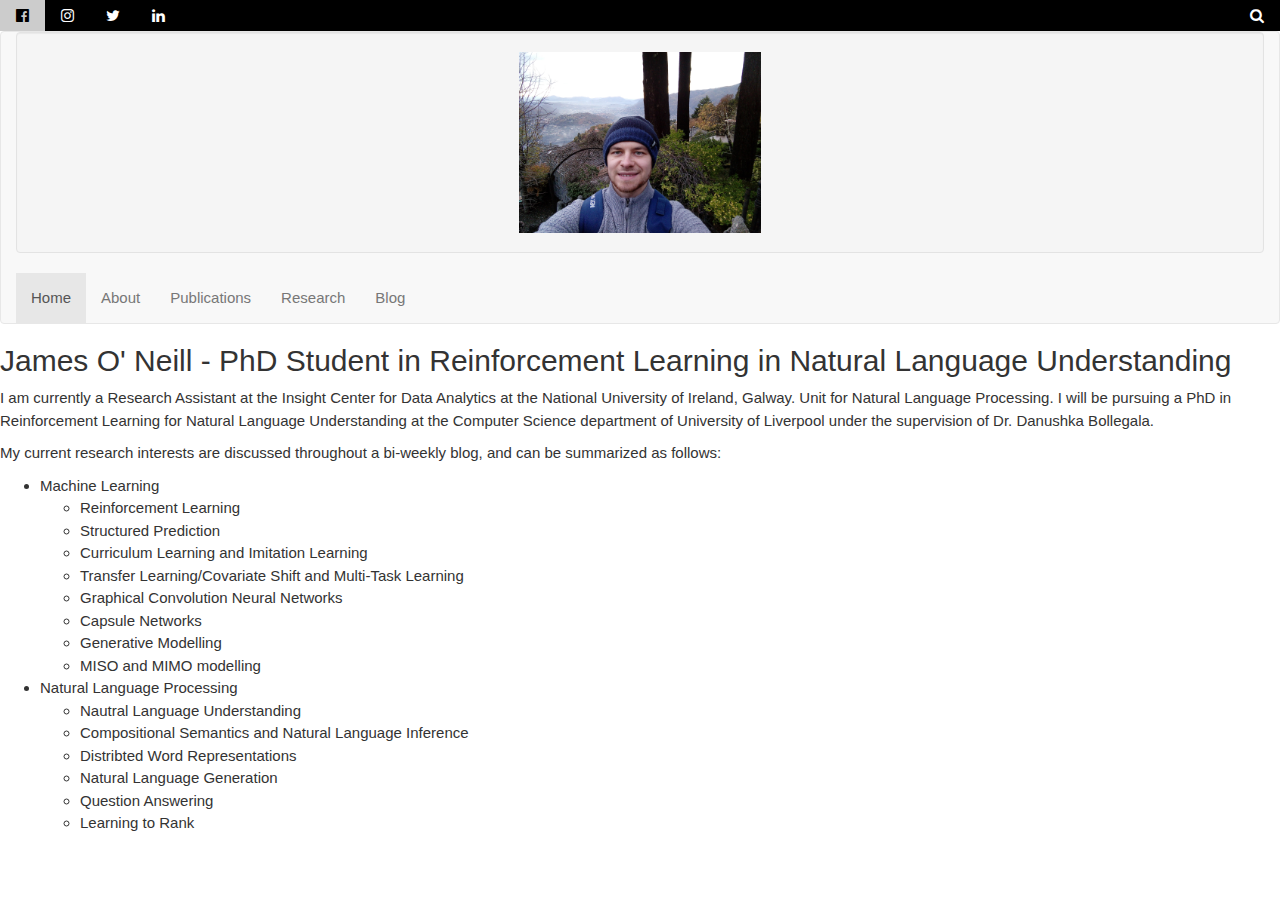
==== index.html @ 25e833fb "Update index.html" ====
<html>
	<head>
		<meta charset="utf-8">
			<meta name="viewport" content="width=device-width, initial-scale=1">
		  			<link rel="stylesheet" href="https://maxcdn.bootstrapcdn.com/bootstrap/3.3.7/css/bootstrap.min.css">
  					<script src="https://maxcdn.bootstrapcdn.com/bootstrap/3.3.7/js/bootstrap.min.js"></script>
						<script src="https://ajax.googleapis.com/ajax/libs/jquery/3.2.1/jquery.min.js"></script>
						<!--<script src="https://cdnjs.cloudflare.com/ajax/libs/popper.js/1.12.6/umd/popper.min.js"></script>-->
		
						<link rel="stylesheet" href="https://www.w3schools.com/w3css/4/w3.css">
						<link rel="stylesheet" href="https://fonts.googleapis.com/css?family=Oswald">
						<link rel="stylesheet" href="https://fonts.googleapis.com/css?family=Open Sans">
						<link rel="stylesheet" href="https://cdnjs.cloudflare.com/ajax/libs/font-awesome/4.7.0/css/font-awesome.min.css">
						<script src="//code.jquery.com/jquery-1.10.2.js"></script>
						<script> 
						$(function(){
							$("#header").load("header.html"); 
							$("#footer").load("footer.html"); 
						});
						</script>
								
					</head>

					<body>
					 <div id="header"></div>

						<h2 id="title-about"> James O' Neill - PhD Student in Reinforcement Learning in Natural Language Understanding</h1>
								<p>I am currently a Research Assistant at the <a href="https://nuig.insight-centre.org">Insight Center for Data Analytics</a> at the <a href="http://www.nuigalway.ie/">National University of Ireland, Galway</a>.
									<a href="https://nuig.insight-centre.org/unlp/">Unit for Natural Language Processing</a>. I will be pursuing a PhD in Reinforcement Learning for Natural Language Understanding 
									at the Computer Science department of <a href="https://www.liverpool.ac.uk/computer-science/about/">University of Liverpool</a> under the supervision of <a href="https://www.liverpool.ac.uk/computer-science/staff/danushka-bollegala/">Dr. Danushka Bollegala</a>.</p>

								<p>My current research interests are discussed throughout a bi-weekly blog, and can be summarized as follows:</p>

								<ul>
									<li>Machine Learning
										<ul>
											<li>Reinforcement Learning</li>
											<li>Structured Prediction</li>
											<li>Curriculum Learning and Imitation Learning</li>
											<li>Transfer Learning/Covariate Shift and Multi-Task Learning</li>
											<li>Graphical Convolution Neural Networks</li>
											<li>Capsule Networks</li>
											<li>Generative Modelling</li>
											<li>MISO and MIMO modelling</li>
										</ul>
									</li>

									<li>Natural Language Processing
										<ul>
											<li>Nautral Language Understanding</li>
											<li>Compositional Semantics and Natural Language Inference</li>
											<li>Distribted Word Representations</li>
											<li>Natural Language Generation</li>
											<li>Question Answering</li>
											<li>Learning to Rank</li>
											
										</ul>
									</li>
								</ul>

								<div class="dropdown-menu">
									<a class="dropdown-item" href="#">Link 1</a>
									<a class="dropdown-item" href="#">Link 2</a>
									<a class="dropdown-item" href="#">Link 3</a>
								</div>
								
								<div id="footer"></div>

							</body>
						</html>
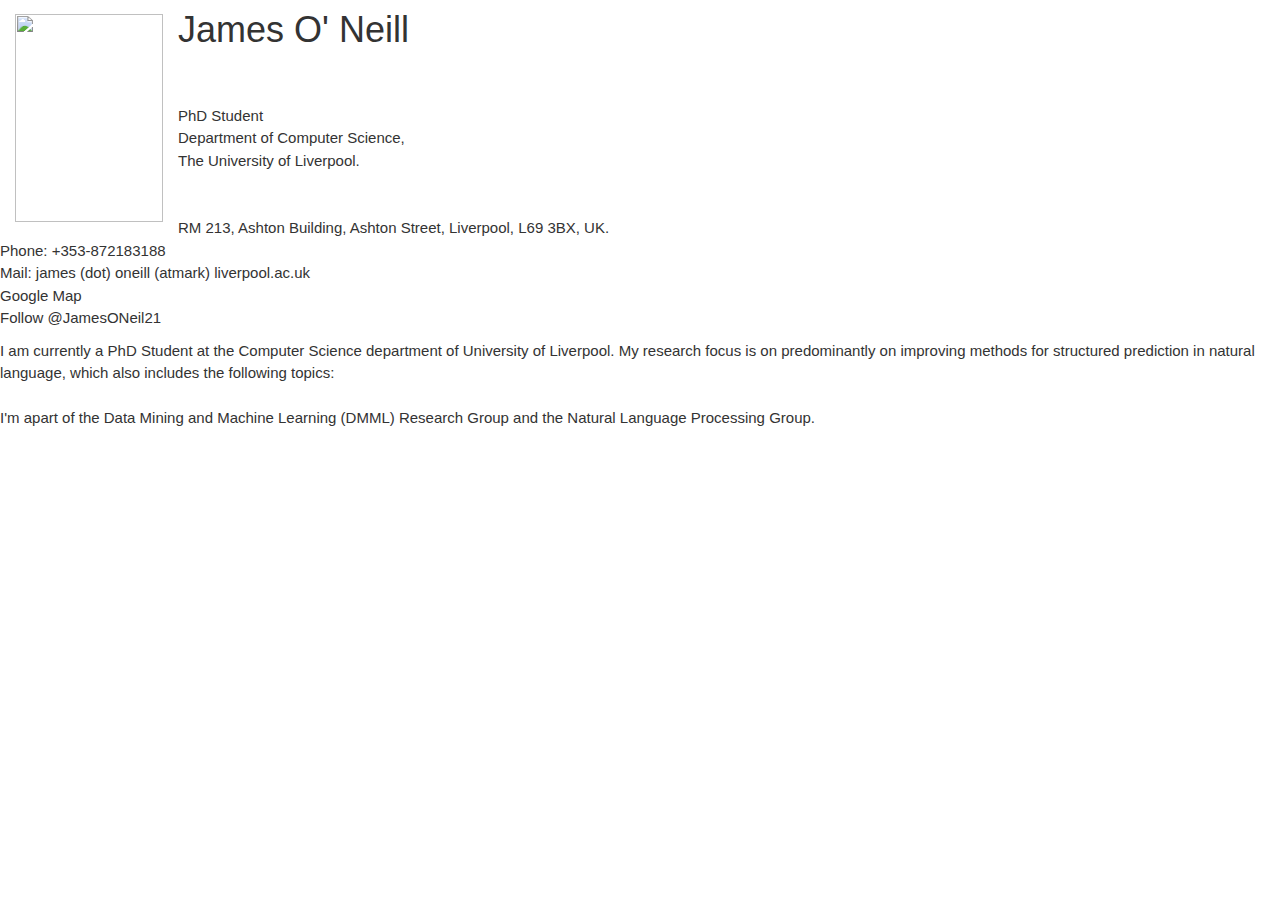
==== commit 399002e1: "Update index.html" ====
--- a/index.html
+++ b/index.html
@@ -21,50 +21,45 @@
 								
 					</head>
 
-					<body>
-					 <div id="header"></div>
+		<body>
+        
+        <p><img src="./images/me_cropped.png" align="left" width="148" height="208" vspace="4" hspace="15"/>
+          <div><h1 class="title"> James O' Neill</h1></div>
+        <br/>
+        <br/>
+        PhD Student
+        <br/>
+        <a href="http://www.csc.liv.ac.uk/">
+        Department of Computer Science,</a><br/>
+        <!--
+        <a href="http://www.liv.ac.uk/electrical-engineering-electronics-and-computer-science/">
+          School of Electrical Engineering, Electronics, and Computer Science </a>,<br/>-->
+        <a href="http://www.liv.ac.uk/">
+          The University of Liverpool.</a><br/>
+        <br/>
+        <br/> 
+        RM 213, Ashton Building, Ashton Street, Liverpool, L69 3BX, UK.<br/>
+        Phone: +353-872183188<br/>
+        Mail: james (dot) oneill (atmark) liverpool.ac.uk <br/>
+        <a href="https://www.google.com/maps/d/u/0/viewer?ll=53.406497%2C-2.966373&spn=0%2C0&hl=en&t=h&msa=0&source=embed&ie=UTF8&mid=1jSFL6jBzMMw1O2cF6rKUCC8XDA4">Google Map</a><br/>
+        <a href="https://twitter.com/JamesONeil21" class="twitter-follow-button">Follow @JamesONeil21</a>
+        <script
+        src="http://platform.twitter.com/widgets.js"
+        type="text/javascript"></script>        
+      
+      </p>
+            
+        
+          <p>  I am currently a PhD Student at the Computer Science department of <a href="https://www.liverpool.ac.uk/computer-science/about/">University of Liverpool</a>. 
+           My research focus is on predominantly on improving methods for structured prediction in natural language, which also includes the following topics:
+           <br/> <br/>
 
-						<h2 id="title-about"> James O' Neill - PhD Student in Reinforcement Learning in Natural Language Understanding</h1>
-								<p>I am currently a Research Assistant at the <a href="https://nuig.insight-centre.org">Insight Center for Data Analytics</a> at the <a href="http://www.nuigalway.ie/">National University of Ireland, Galway</a>.
-									<a href="https://nuig.insight-centre.org/unlp/">Unit for Natural Language Processing</a>. I will be pursuing a PhD in Reinforcement Learning for Natural Language Understanding 
-									at the Computer Science department of <a href="https://www.liverpool.ac.uk/computer-science/about/">University of Liverpool</a> under the supervision of <a href="https://www.liverpool.ac.uk/computer-science/staff/danushka-bollegala/">Dr. Danushka Bollegala</a>.</p>
+          I'm apart of the <a href="https://www.liverpool.ac.uk/computer-science/research/artificial-intelligence/dmml/">Data Mining and Machine Learning (DMML) Research Group </a> and the <a href="https://sites.google.com/site/nlpliverpool/">Natural Language Processing Group</a>.
 
-								<p>My current research interests are discussed throughout a bi-weekly blog, and can be summarized as follows:</p>
+         </p>   
+       
+                
+            <div id="footer"></div>
+        </body>
 
-								<ul>
-									<li>Machine Learning
-										<ul>
-											<li>Reinforcement Learning</li>
-											<li>Structured Prediction</li>
-											<li>Curriculum Learning and Imitation Learning</li>
-											<li>Transfer Learning/Covariate Shift and Multi-Task Learning</li>
-											<li>Graphical Convolution Neural Networks</li>
-											<li>Capsule Networks</li>
-											<li>Generative Modelling</li>
-											<li>MISO and MIMO modelling</li>
-										</ul>
-									</li>
-
-									<li>Natural Language Processing
-										<ul>
-											<li>Nautral Language Understanding</li>
-											<li>Compositional Semantics and Natural Language Inference</li>
-											<li>Distribted Word Representations</li>
-											<li>Natural Language Generation</li>
-											<li>Question Answering</li>
-											<li>Learning to Rank</li>
-											
-										</ul>
-									</li>
-								</ul>
-
-								<div class="dropdown-menu">
-									<a class="dropdown-item" href="#">Link 1</a>
-									<a class="dropdown-item" href="#">Link 2</a>
-									<a class="dropdown-item" href="#">Link 3</a>
-								</div>
-								
-								<div id="footer"></div>
-
-							</body>
-						</html>
+ </html>
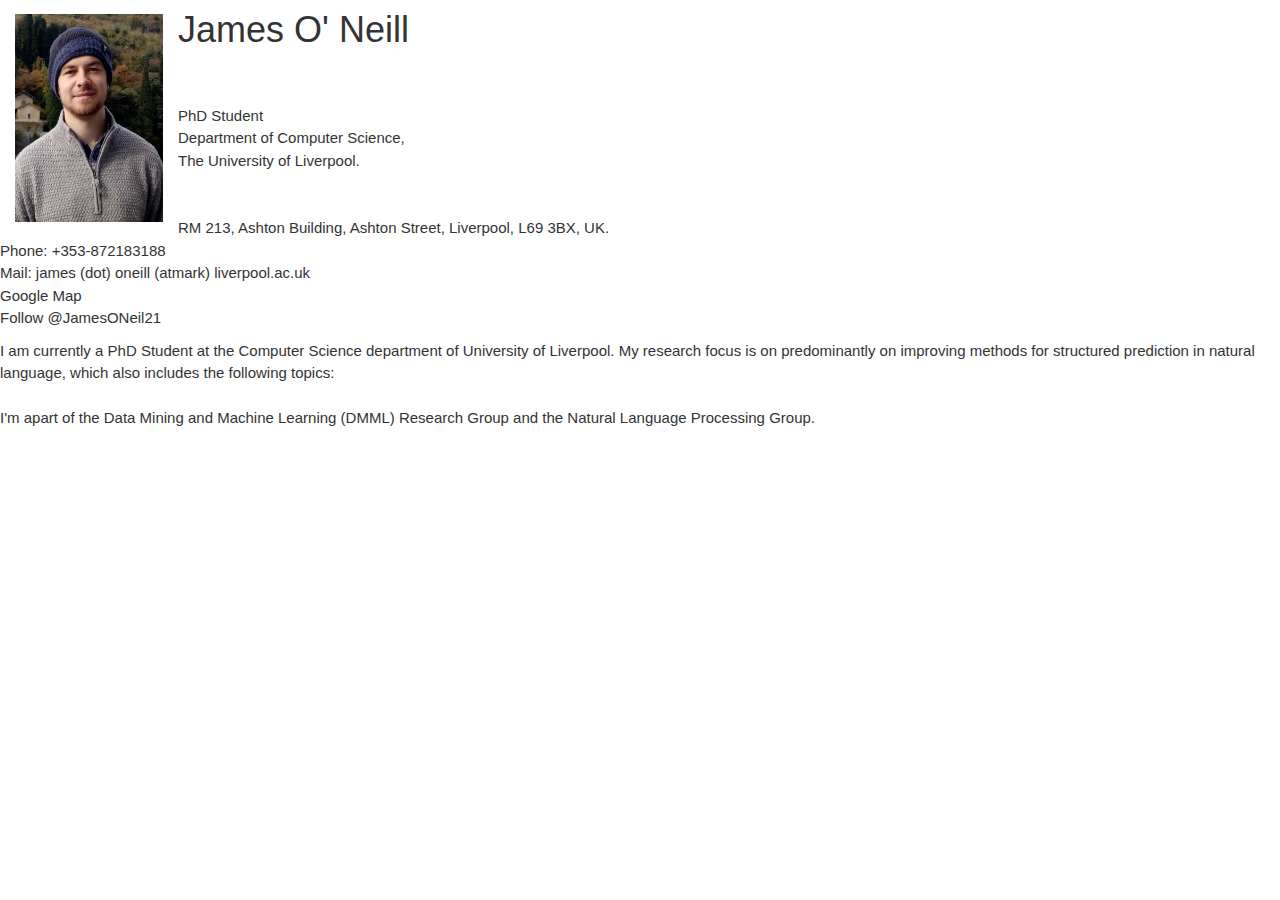
==== commit 3e00a6a6: "Update index.html" ====
--- a/index.html
+++ b/index.html
@@ -23,7 +23,7 @@
 
 		<body>
         
-        <p><img src="./images/me_cropped.png" align="left" width="148" height="208" vspace="4" hspace="15"/>
+        <p><img src="./images/me_cropped.jpg" align="left" width="148" height="208" vspace="4" hspace="15"/>
           <div><h1 class="title"> James O' Neill</h1></div>
         <br/>
         <br/>
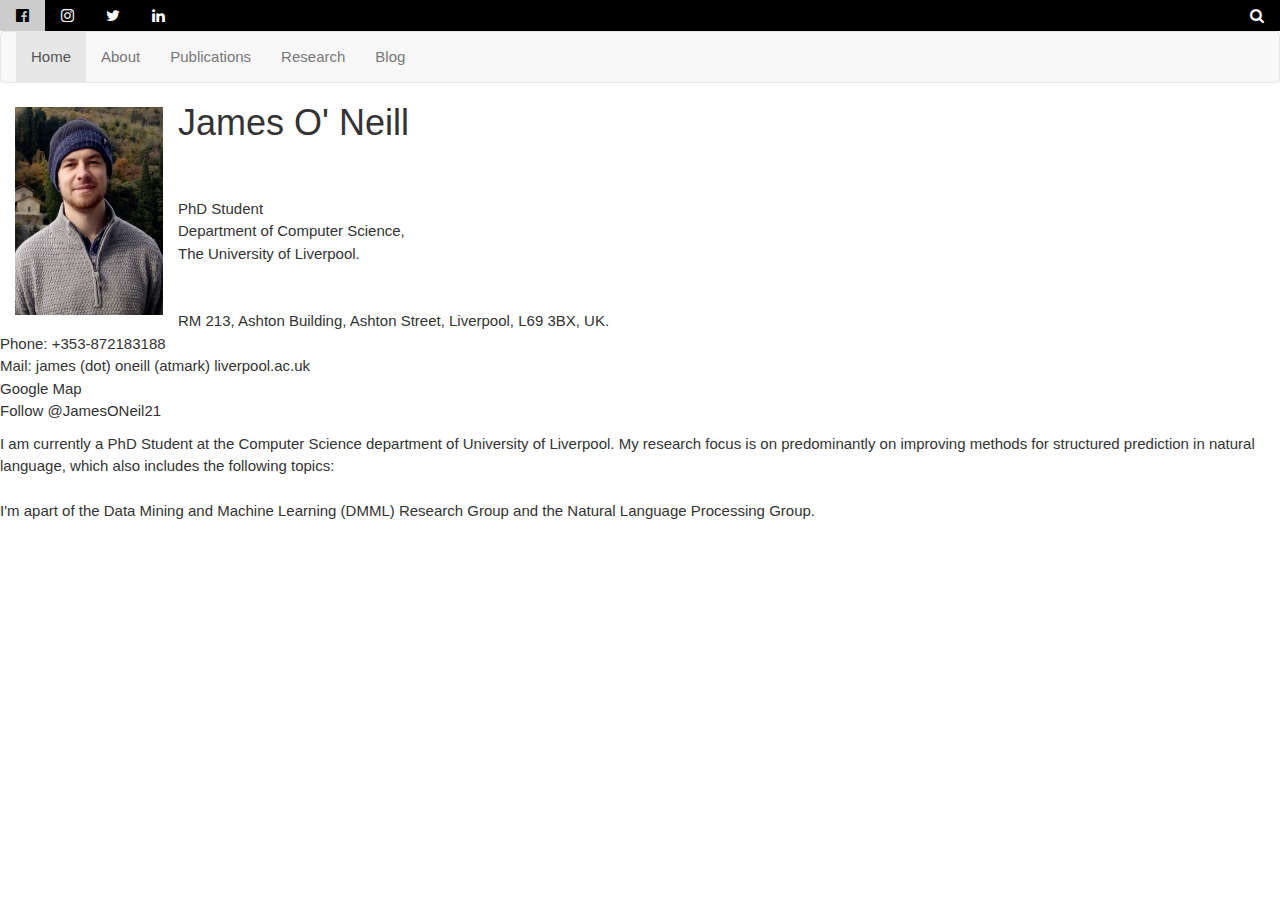
==== commit d9e7ba4c: "Update index.html" ====
--- a/index.html
+++ b/index.html
@@ -11,6 +11,8 @@
 						<link rel="stylesheet" href="https://fonts.googleapis.com/css?family=Oswald">
 						<link rel="stylesheet" href="https://fonts.googleapis.com/css?family=Open Sans">
 						<link rel="stylesheet" href="https://cdnjs.cloudflare.com/ajax/libs/font-awesome/4.7.0/css/font-awesome.min.css">
+
+                        
 						<script src="//code.jquery.com/jquery-1.10.2.js"></script>
 						<script> 
 						$(function(){
@@ -19,10 +21,11 @@
 						});
 						</script>
 								
-					</head>
+		</head>
 
 		<body>
-        
+        <div id="header"></div>
+
         <p><img src="./images/me_cropped.jpg" align="left" width="148" height="208" vspace="4" hspace="15"/>
           <div><h1 class="title"> James O' Neill</h1></div>
         <br/>
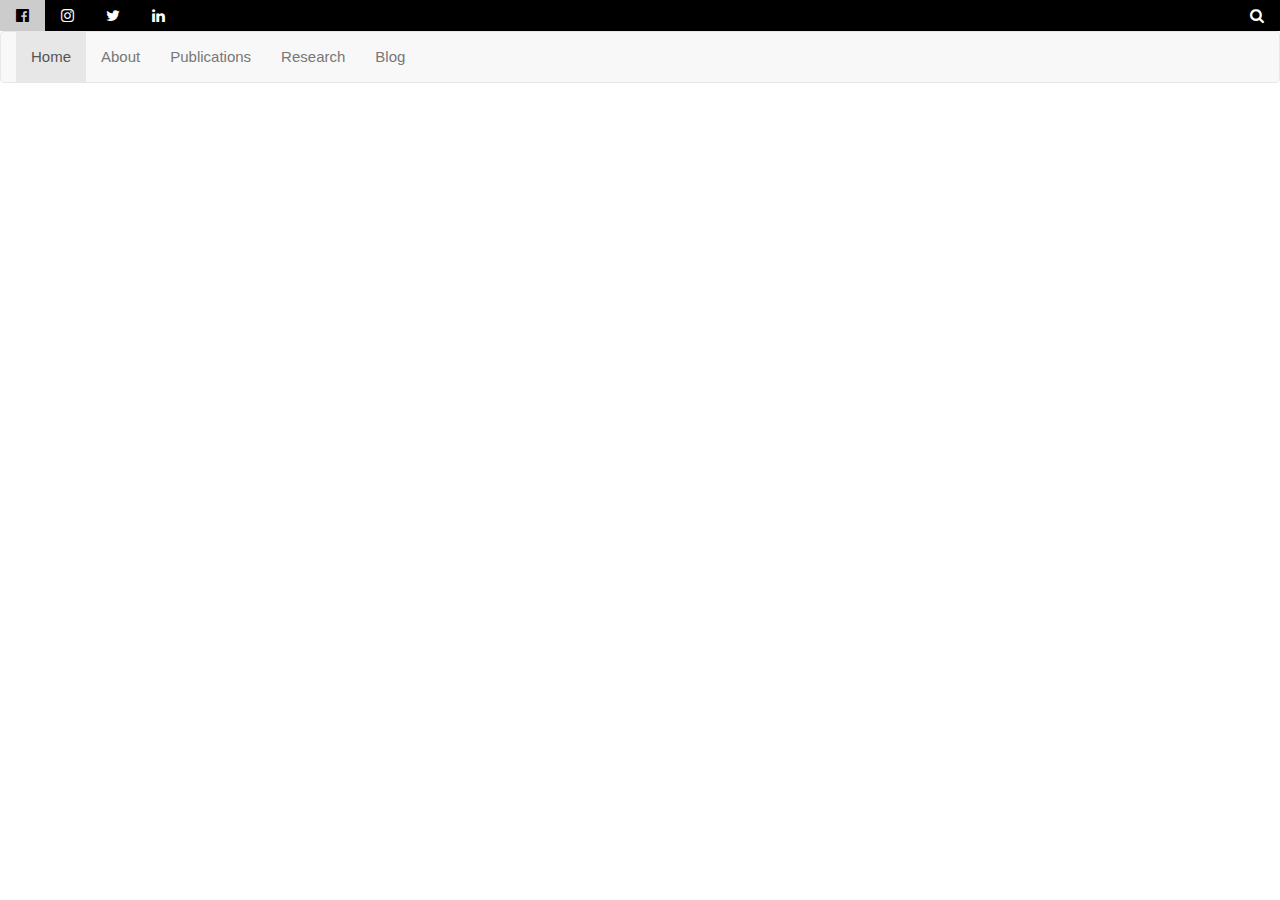
==== commit 9282622d: "Update index.html" ====
--- a/index.html
+++ b/index.html
@@ -25,44 +25,9 @@
 
 		<body>
         <div id="header"></div>
-
-        <p><img src="./images/me_cropped.jpg" align="left" width="148" height="208" vspace="4" hspace="15"/>
-          <div><h1 class="title"> James O' Neill</h1></div>
-        <br/>
-        <br/>
-        PhD Student
-        <br/>
-        <a href="http://www.csc.liv.ac.uk/">
-        Department of Computer Science,</a><br/>
-        <!--
-        <a href="http://www.liv.ac.uk/electrical-engineering-electronics-and-computer-science/">
-          School of Electrical Engineering, Electronics, and Computer Science </a>,<br/>-->
-        <a href="http://www.liv.ac.uk/">
-          The University of Liverpool.</a><br/>
-        <br/>
-        <br/> 
-        RM 213, Ashton Building, Ashton Street, Liverpool, L69 3BX, UK.<br/>
-        Phone: +353-872183188<br/>
-        Mail: james (dot) oneill (atmark) liverpool.ac.uk <br/>
-        <a href="https://www.google.com/maps/d/u/0/viewer?ll=53.406497%2C-2.966373&spn=0%2C0&hl=en&t=h&msa=0&source=embed&ie=UTF8&mid=1jSFL6jBzMMw1O2cF6rKUCC8XDA4">Google Map</a><br/>
-        <a href="https://twitter.com/JamesONeil21" class="twitter-follow-button">Follow @JamesONeil21</a>
-        <script
-        src="http://platform.twitter.com/widgets.js"
-        type="text/javascript"></script>        
-      
-      </p>
-            
-        
-          <p>  I am currently a PhD Student at the Computer Science department of <a href="https://www.liverpool.ac.uk/computer-science/about/">University of Liverpool</a>. 
-           My research focus is on predominantly on improving methods for structured prediction in natural language, which also includes the following topics:
-           <br/> <br/>
-
-          I'm apart of the <a href="https://www.liverpool.ac.uk/computer-science/research/artificial-intelligence/dmml/">Data Mining and Machine Learning (DMML) Research Group </a> and the <a href="https://sites.google.com/site/nlpliverpool/">Natural Language Processing Group</a>.
-
-         </p>   
        
                 
-            <div id="footer"></div>
+        <div id="footer"></div>
         </body>
 
  </html>
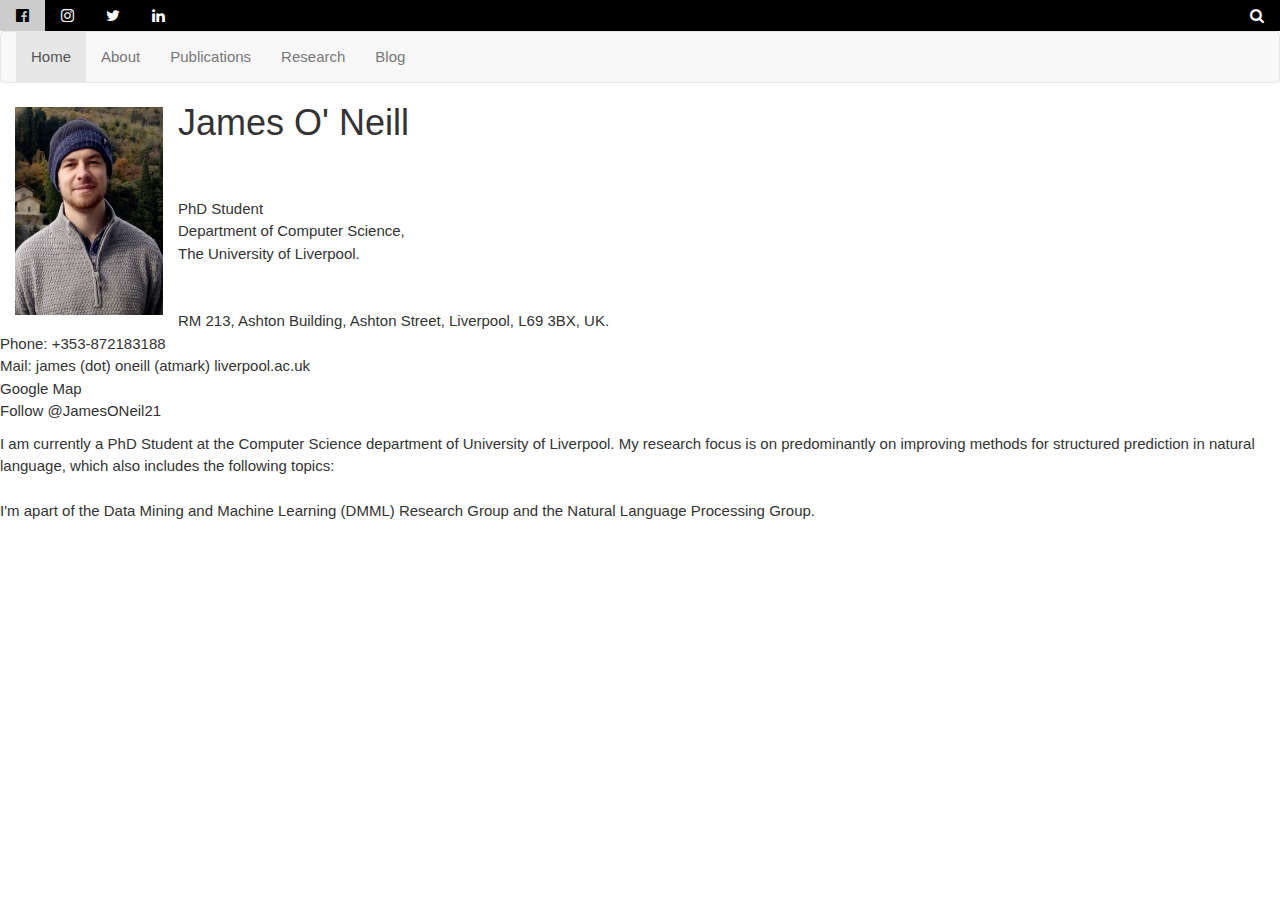
==== commit f8d54c42: "Update index.html" ====
--- a/index.html
+++ b/index.html
@@ -8,7 +8,6 @@
 						<!--<script src="https://cdnjs.cloudflare.com/ajax/libs/popper.js/1.12.6/umd/popper.min.js"></script>-->
 		
 						<link rel="stylesheet" href="https://www.w3schools.com/w3css/4/w3.css">
-						<link rel="stylesheet" href="https://fonts.googleapis.com/css?family=Oswald">
 						<link rel="stylesheet" href="https://fonts.googleapis.com/css?family=Open Sans">
 						<link rel="stylesheet" href="https://cdnjs.cloudflare.com/ajax/libs/font-awesome/4.7.0/css/font-awesome.min.css">
 
@@ -25,6 +24,43 @@
 
 		<body>
         <div id="header"></div>
+
+        <p>
+        
+        <img src="./images/me_cropped.jpg" align="left" width="148" height="208" vspace="4" hspace="15"/>
+          <div><h1 class="title"> James O' Neill</h1></div>
+        <br/>
+        <br/>
+        PhD Student
+        <br/>
+        <a href="http://www.csc.liv.ac.uk/">
+        Department of Computer Science,</a><br/>
+        <!--
+        <a href="http://www.liv.ac.uk/electrical-engineering-electronics-and-computer-science/">
+          School of Electrical Engineering, Electronics, and Computer Science </a>,<br/>-->
+        <a href="http://www.liv.ac.uk/">
+          The University of Liverpool.</a><br/>
+        <br/>
+        <br/> 
+        RM 213, Ashton Building, Ashton Street, Liverpool, L69 3BX, UK.<br/>
+        Phone: +353-872183188<br/>
+        Mail: james (dot) oneill (atmark) liverpool.ac.uk <br/>
+        <a href="https://www.google.com/maps/d/u/0/viewer?ll=53.406497%2C-2.966373&spn=0%2C0&hl=en&t=h&msa=0&source=embed&ie=UTF8&mid=1jSFL6jBzMMw1O2cF6rKUCC8XDA4">Google Map</a><br/>
+        <a href="https://twitter.com/JamesONeil21" class="twitter-follow-button">Follow @JamesONeil21</a>
+        <script
+        src="http://platform.twitter.com/widgets.js"
+        type="text/javascript"></script>        
+      
+        </p>
+            
+        
+          <p>  I am currently a PhD Student at the Computer Science department of <a href="https://www.liverpool.ac.uk/computer-science/about/">University of Liverpool</a>. 
+           My research focus is on predominantly on improving methods for structured prediction in natural language, which also includes the following topics:
+           <br/> <br/>
+
+          I'm apart of the <a href="https://www.liverpool.ac.uk/computer-science/research/artificial-intelligence/dmml/">Data Mining and Machine Learning (DMML) Research Group </a> and the <a href="https://sites.google.com/site/nlpliverpool/">Natural Language Processing Group</a>.
+
+         </p>   
        
                 
         <div id="footer"></div>
